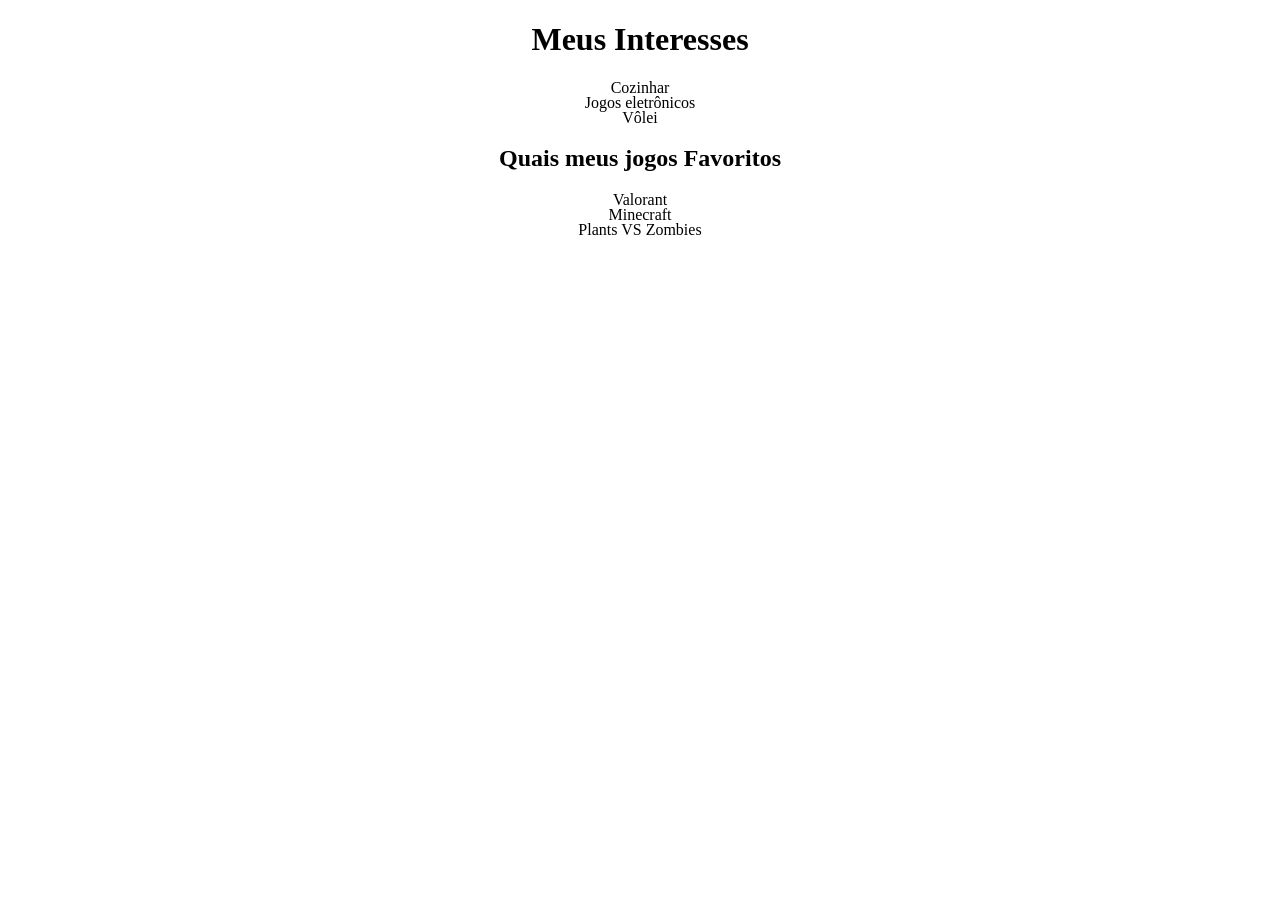
==== interesses.html @ 21118a40 "av1 agora vai" ====
<!DOCTYPE html>
<html lang="en">
<head>
    <meta charset="UTF-8">
    <meta name="viewport" content="width=device-width, initial-scale=1.0">
    <title>Interesses</title>
</head>
<body>
    <style>
    body {
        text-align: center;
    }
</style>
    <h1>Meus Interesses</h1>
        <p style="line-height: 15px;">
Cozinhar<br>
Jogos eletrônicos<br>
Vôlei
</p>
<h2>Quais meus jogos Favoritos</h2>
<p style="line-height: 15px;">
    Valorant<br>
    Minecraft<br>
    Plants VS Zombies
</p>
</body>
</html>
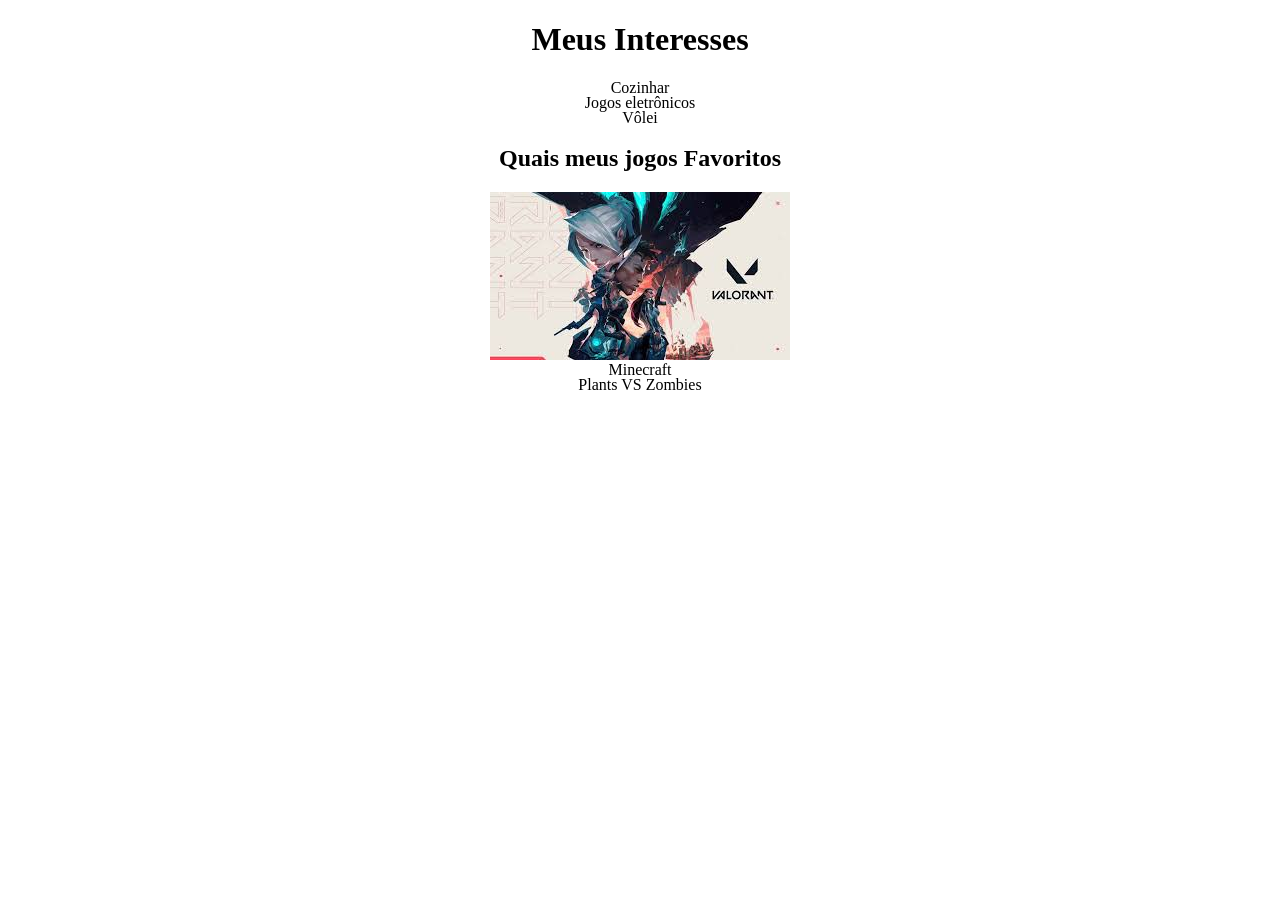
==== commit 76593bb8: "Insert image for 'Valorant' in interesses.html Added an image for the game 'Valorant' in the interes" ====
--- a/interesses.html
+++ b/interesses.html
@@ -1,4 +1,5 @@
 <!DOCTYPE html>
+<div class="Interesses">
 <html lang="en">
 <head>
     <meta charset="UTF-8">
@@ -11,17 +12,22 @@
         text-align: center;
     }
 </style>
+
     <h1>Meus Interesses</h1>
         <p style="line-height: 15px;">
+
 Cozinhar<br>
 Jogos eletrônicos<br>
 Vôlei
 </p>
+
 <h2>Quais meus jogos Favoritos</h2>
+
 <p style="line-height: 15px;">
-    Valorant<br>
+    <img src="[data-uri]" alt="Valorant"><br>
     Minecraft<br>
     Plants VS Zombies
 </p>
 </body>
-</html>+</html>
+</div>
